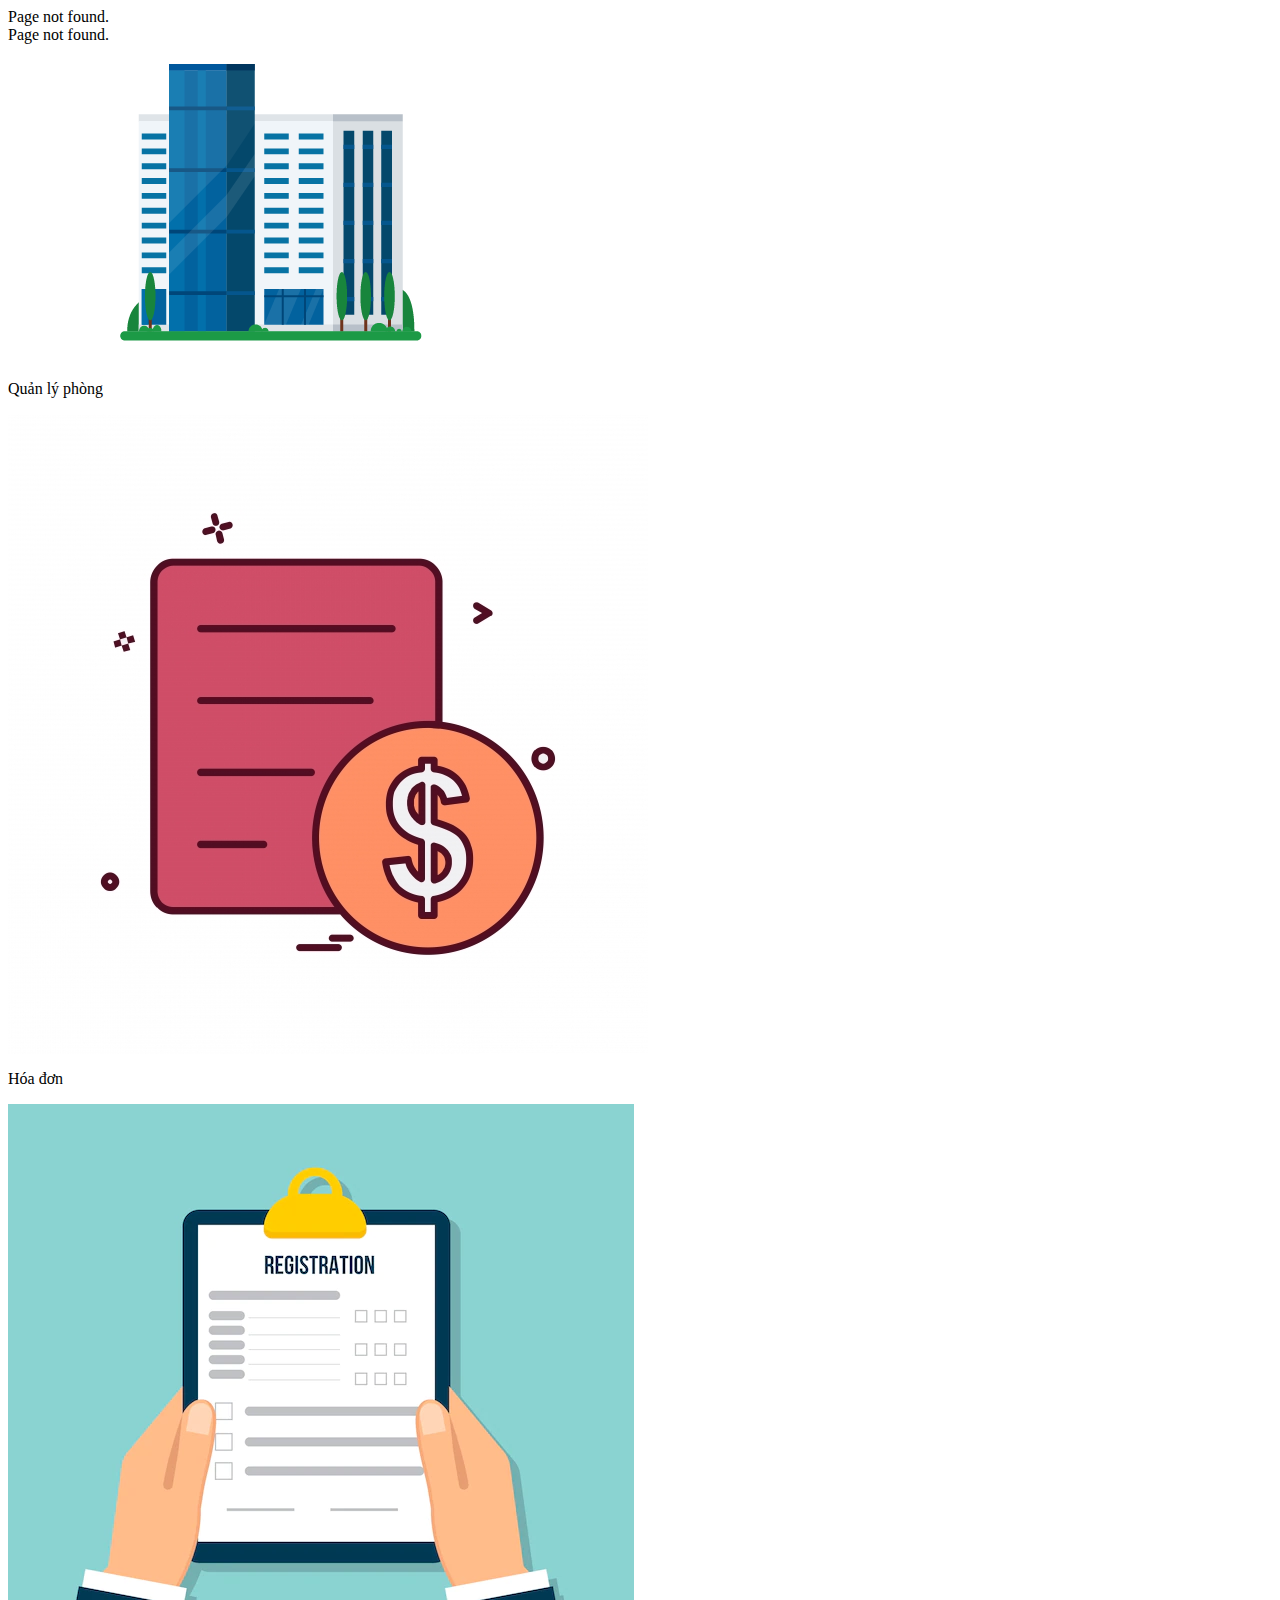
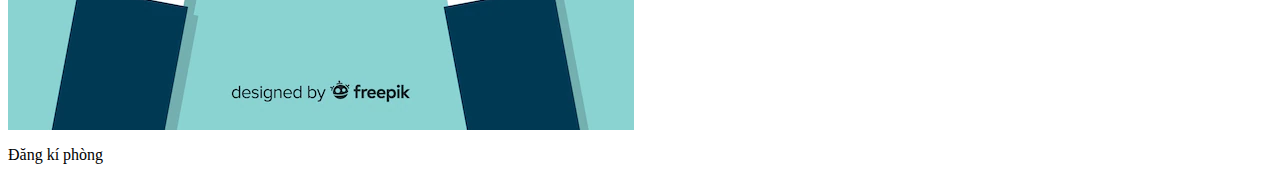
==== admin/index.html @ 77fc042a "Update_1" ====
<html>





  <script language="javascript" src="/js/Include.js"></script>

  <div w3-include-html="/include/includehead.html"></div> 
<body>

  <div class="container-fluid">
    <div class="row">
      <div class="colmenu">
        <div class="menu">
          <div w3-include-html="/include/includemenu.html"></div> 
        </div>



      </div>
      <div class="col">
        <div class="container">
          <div class="row">
            <div class="col">
              <div class="bordermain">
                <a href="./quanlyphong.html">
                  <img class="img-thumbnail" src="./img/quanlyphong.png" alt="">                
                </a> 
                <p>Quản lý phòng</p>
              </div>
            </div>
            
            <div class="col">
              <div class="bordermain">
                <a href="./bill.php">
                  <img class="img-thumbnail" src="./img/bill.jpg" alt="">
                 
                </a>
                <p>Hóa đơn</p>
                

              </div>
            </div>
            <div class="col">
              <div class="bordermain">
                <a href="./dangkiphong.html">
                  <img class="img-thumbnail" src="./img/dangkiphong.jpg" alt="">
                 
                </a>
                <p>Đăng kí phòng</p> 

              </div>
            </div>



          </div>
        </div>       
    </div>
  </div>

  <script>
    includeHTML();
    </script>
</body>

</html>
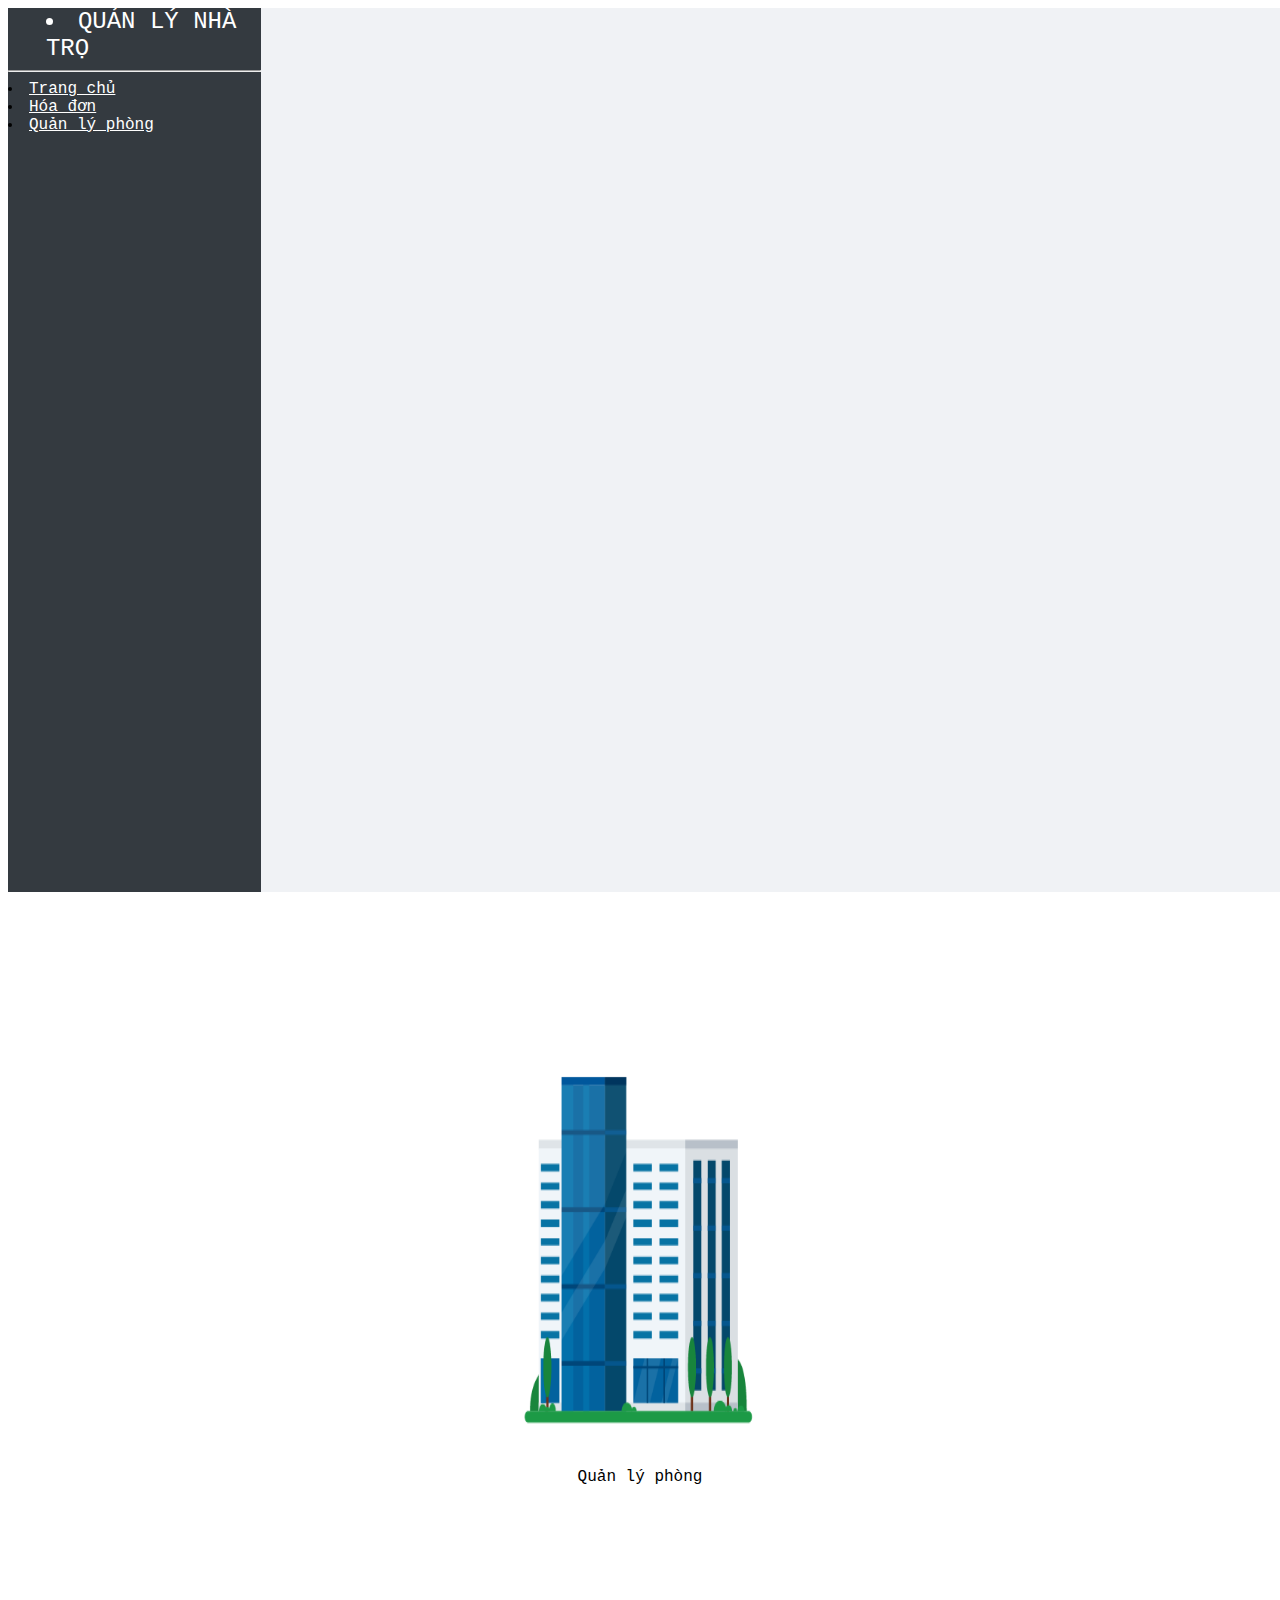
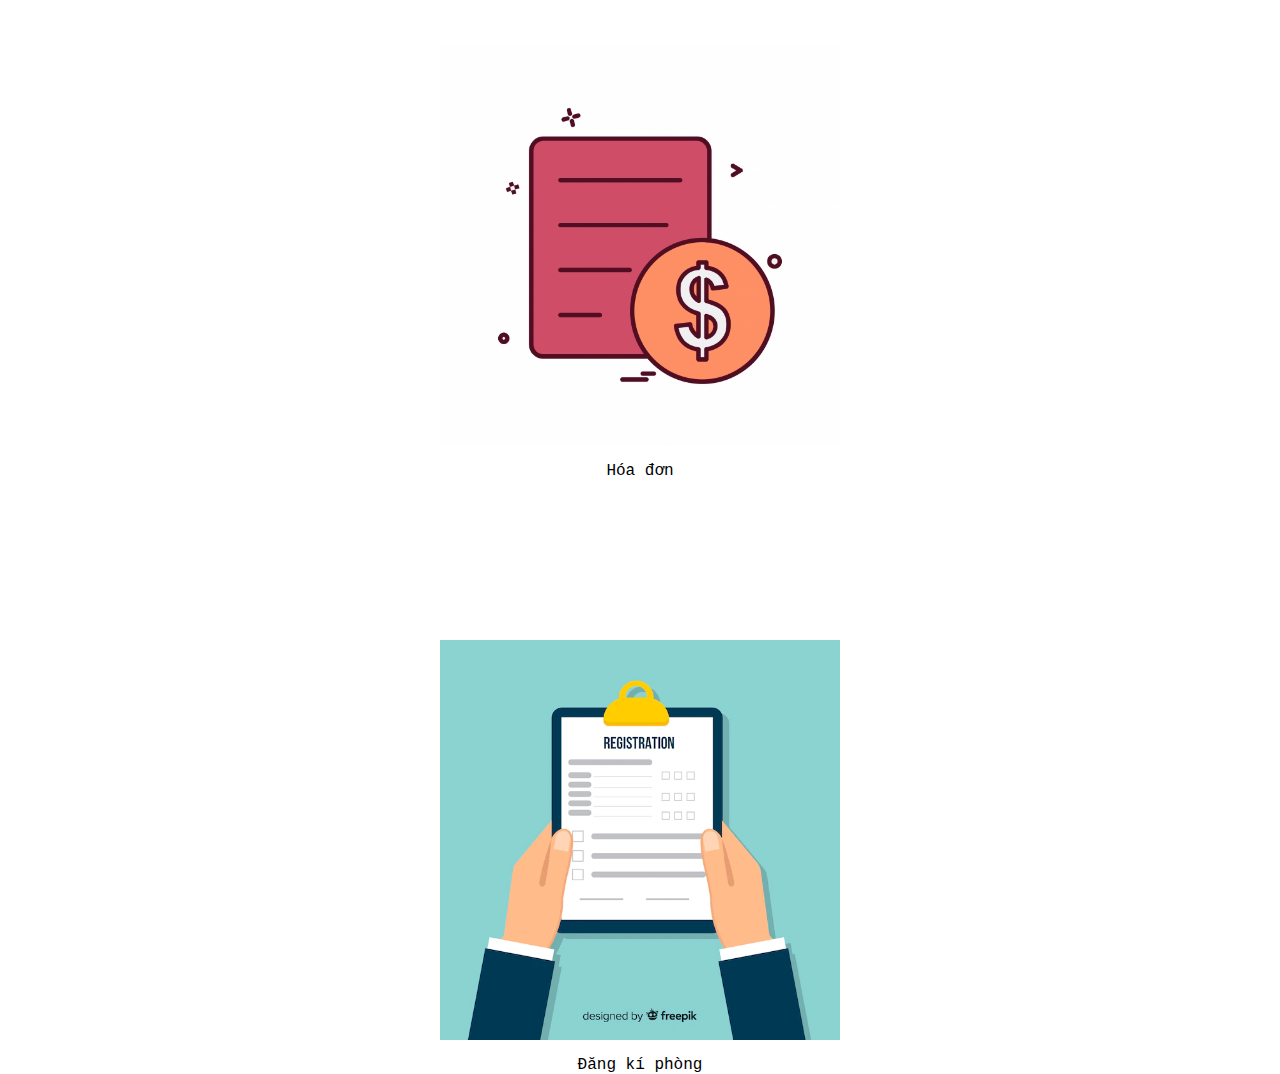
==== commit 7d05f9ef: "Update toi 20/04" ====
--- a/admin/index.html
+++ b/admin/index.html
@@ -3,17 +3,17 @@
 
 
 
+  <meta charset="utf-8">
+  <script language="javascript" src="../js/Include.js"></script>
 
-  <script language="javascript" src="/js/Include.js"></script>
-
-  <div w3-include-html="/include/includehead.html"></div> 
+  <div w3-include-html="../include/IncludeHead.html"></div> 
 <body>
 
   <div class="container-fluid">
     <div class="row">
       <div class="colmenu">
         <div class="menu">
-          <div w3-include-html="/include/includemenu.html"></div> 
+          <div w3-include-html="../include/IncludeMenu.html"></div> 
         </div>
 
 
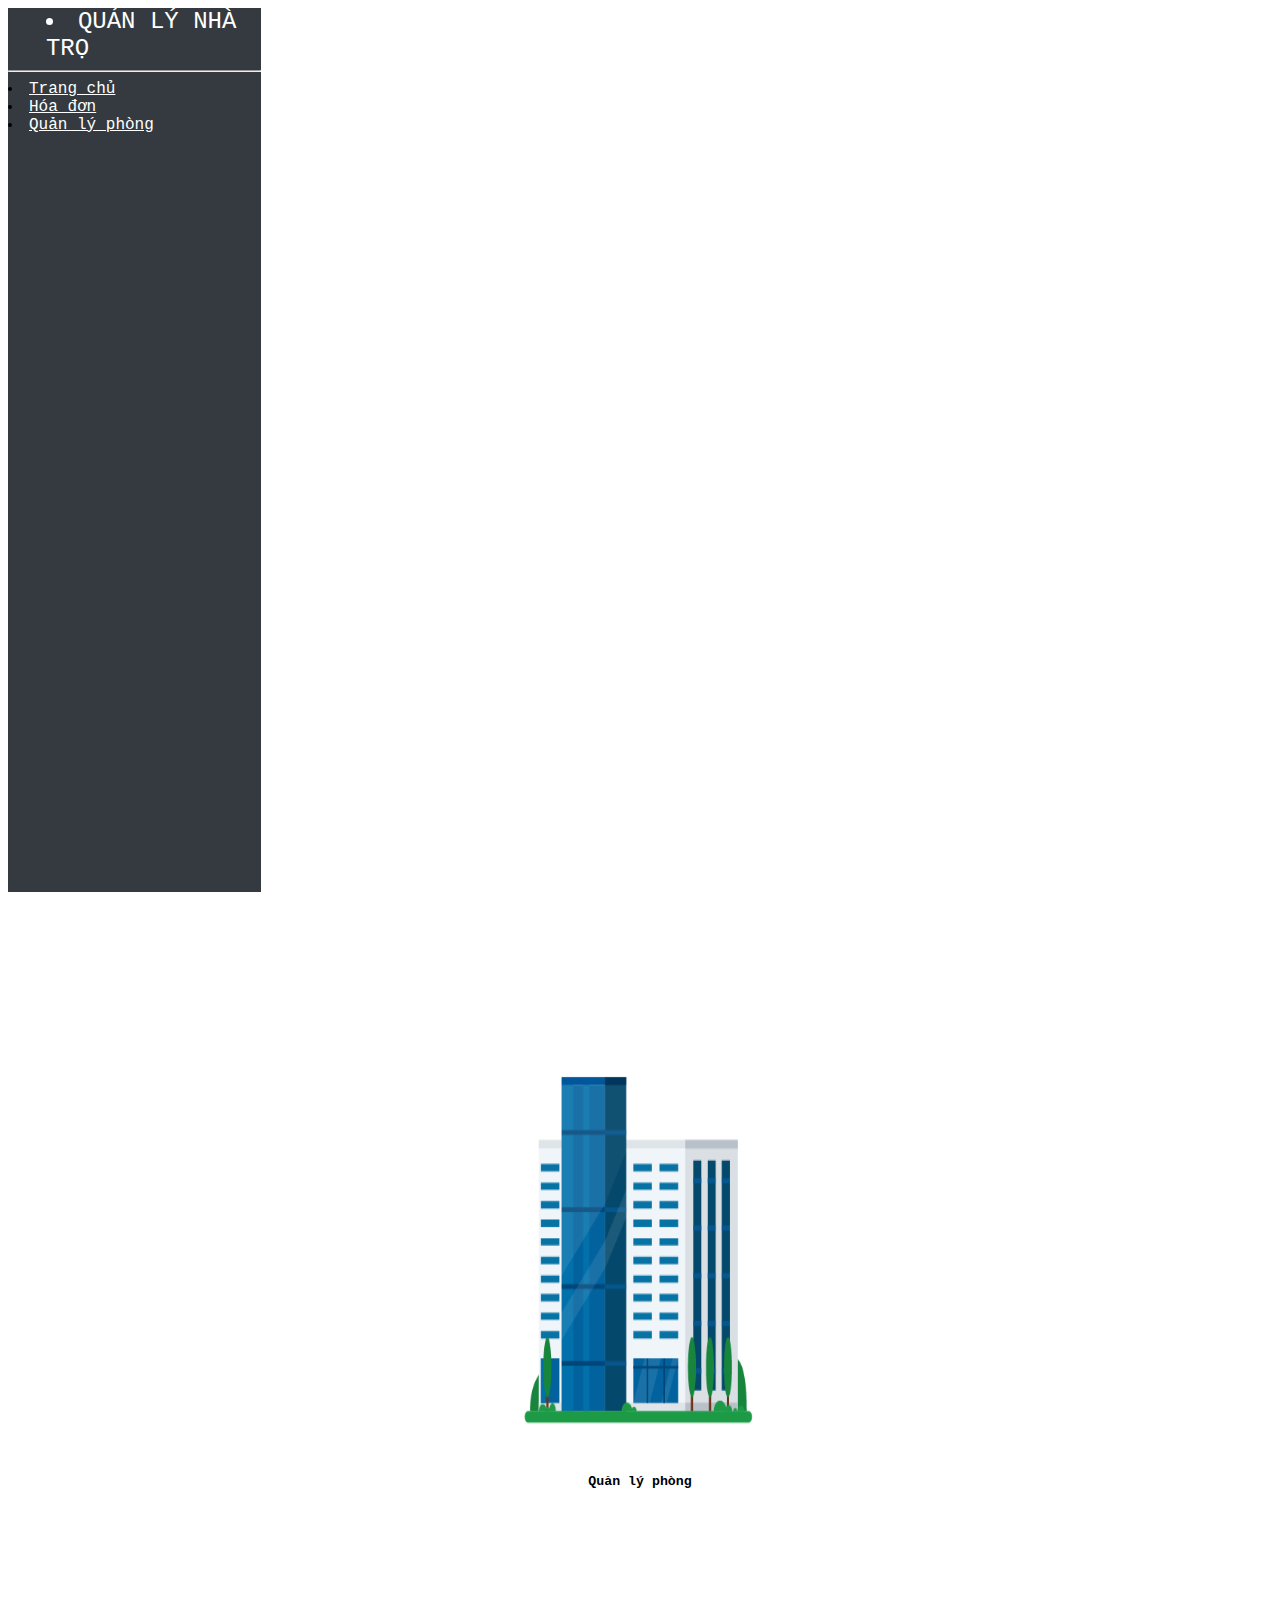
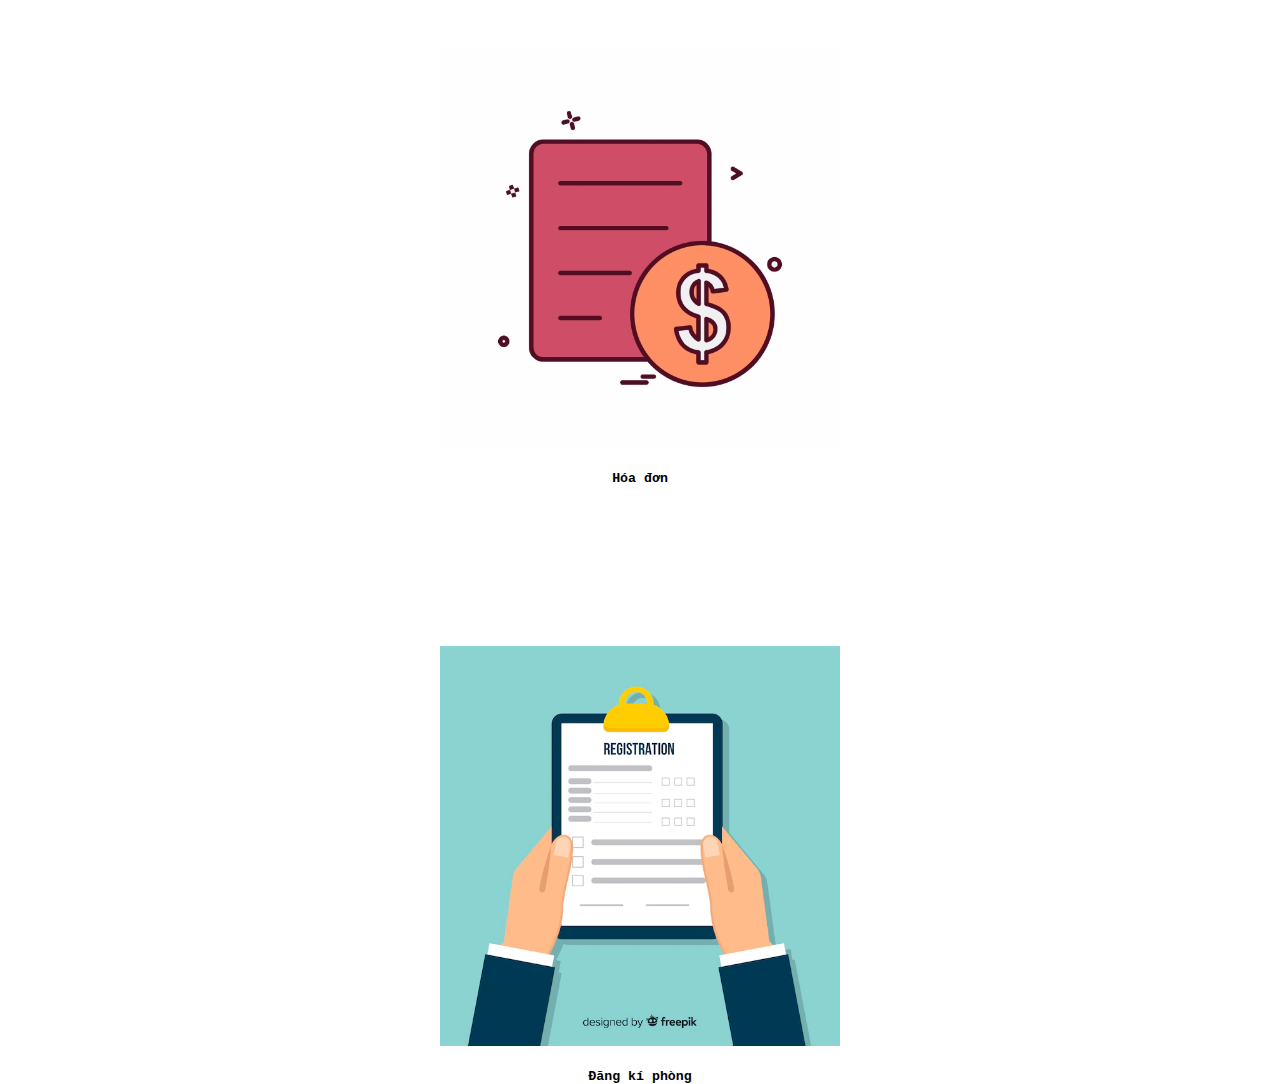
==== commit fc5734dc: "xoa style du thua va sua h5" ====
--- a/admin/index.html
+++ b/admin/index.html
@@ -27,7 +27,7 @@
                 <a href="./quanlyphong.html">
                   <img class="img-thumbnail" src="./img/quanlyphong.png" alt="">                
                 </a> 
-                <p>Quản lý phòng</p>
+                <h5>Quản lý phòng</h5>
               </div>
             </div>
             
@@ -37,7 +37,7 @@
                   <img class="img-thumbnail" src="./img/bill.jpg" alt="">
                  
                 </a>
-                <p>Hóa đơn</p>
+                <h5>Hóa đơn</h5>
                 
 
               </div>
@@ -48,7 +48,7 @@
                   <img class="img-thumbnail" src="./img/dangkiphong.jpg" alt="">
                  
                 </a>
-                <p>Đăng kí phòng</p> 
+                <h5>Đăng kí phòng</h5> 
 
               </div>
             </div>
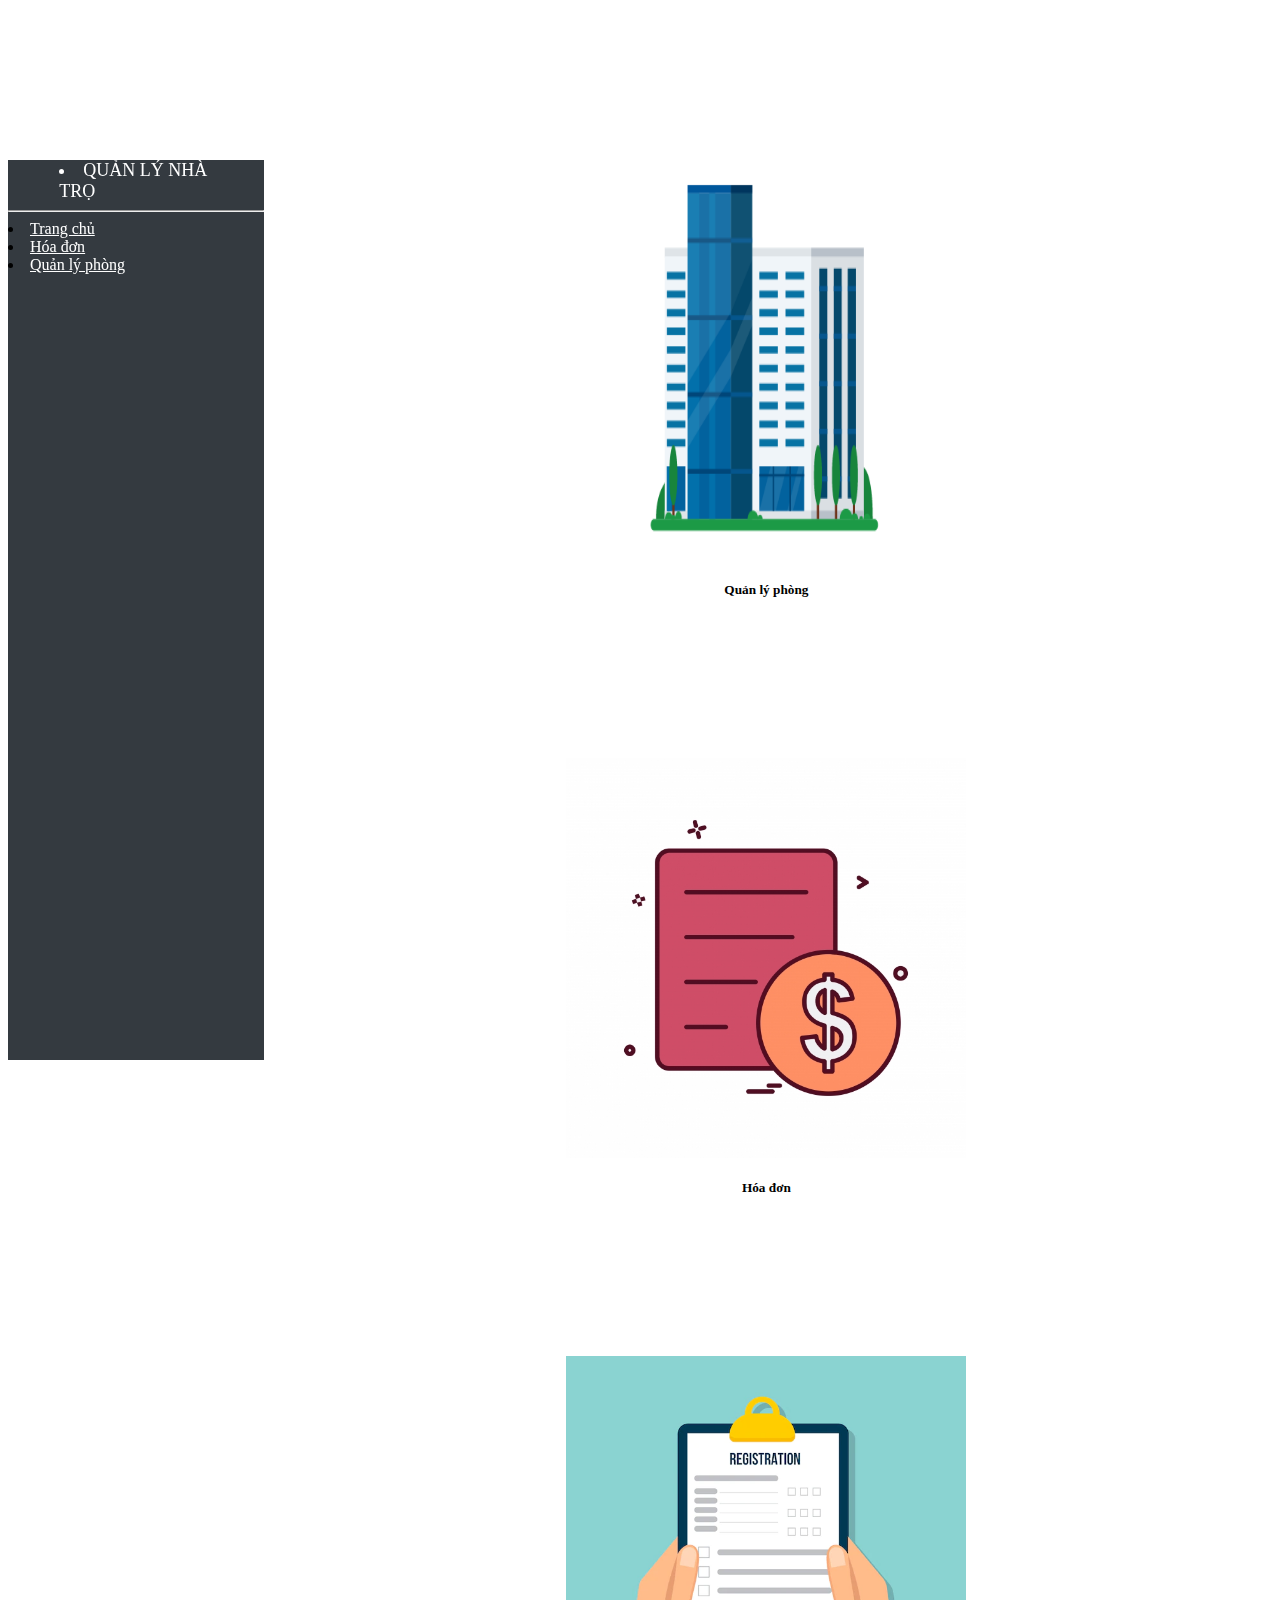
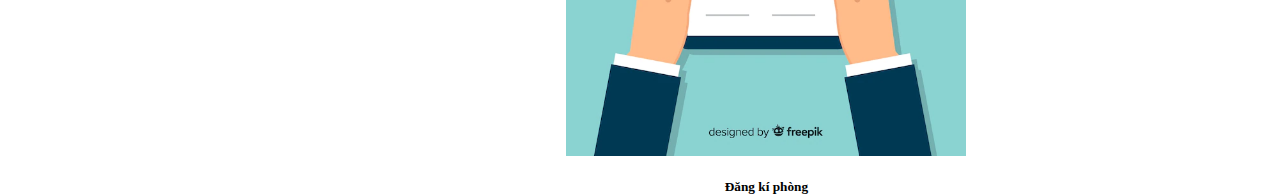
==== commit 0f8b3e39: "Lan thu n1" ====
--- a/admin/index.html
+++ b/admin/index.html
@@ -44,7 +44,7 @@
             </div>
             <div class="col">
               <div class="bordermain">
-                <a href="./dangkiphong.html">
+                <a href="./dangkiphong.php">
                   <img class="img-thumbnail" src="./img/dangkiphong.jpg" alt="">
                  
                 </a>
